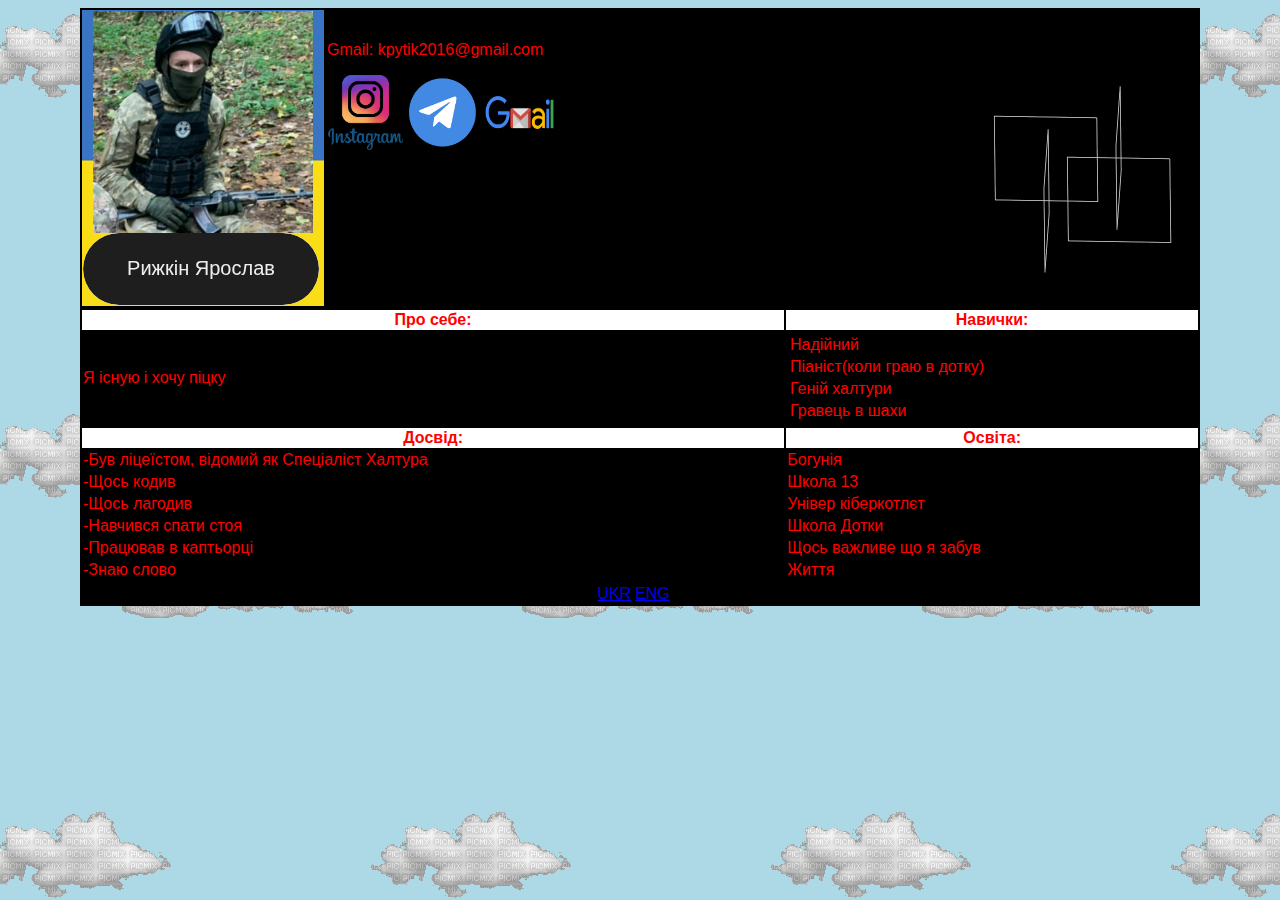
==== index.html @ 7f4e5bf7 "Add files via upload" ====
<html>
<head>
<basefont color=white>
<link rel="stylesheet" type="text/css" href="styles.css">
<title>CV</title>
<basefont = "Times New Roman">
</head>
<body>
<table align=center class="1" width=1120 ><tr>
<td class="tb" width=justify><img src=".\1234.jpg" align=left width=220ptx hspace=10><div class="btn_wrap">
        <span>Рижкін Ярослав</span>
        <div class="container">
           0953970013
        </div>
    </div></td>

<td width=920ptx align=justify leftmargin=5%>Gmail: kpytik2016@gmail.com<p><a href="https://www.instagram.com/stupid_bober/"><img src=".\insta.png" leftmargin=200ptx align=left width=75ptx height=75ptx hspace=1></a></p>
<p><a href="https://t.me/Reymonl33t"><img src=".\tg.png" leftmargin=200ptx align=left width=75ptx height=75ptx hspace=1></a>
<a href="https://mail.google.com/mail/u/0/#sent?compose=DmwnWtDvdsvXshJvKgksgMzlZwJtgmzVVHcswtNVdpkbSRHmHSwTHCZDwbRzdLBlshbzqqxtNtQq&projector=1"><img src=".\gmail.png" leftmargin=200ptx align=left width=75ptx height=75ptx hspace=1></a><img src=".\1234.gif" align=right width=200ptx hspace=15></tr>
</table>
<table  leftmargin=200ptx width=1120ptx align=center >
<th class="th" align=center width=700ptx><p>Про себе:</p></th><th class="th" class="one">Навички:</tr><tr><td align=left width=420ptx><p>Я існую і хочу піцку</p></td>
<td class= "two"><table  class= "three" leftmargin=200ptx align=justify ><tr></td>
<td width=420 align=left>Надійний</td></tr>
<td width=420 align=left>Піаніст(коли граю в дотку)</td></tr>
<td width=420 align=left>Геній халтури</td></tr>
<td width=420 align=left>Гравець в шахи</td></tr>
</table></table></td>
<table leftmargin=200ptx width=1120ptx align=center>
<th  class="th" align=center width=720ptx >Досвід:</th><th class="th" align=Center width=420ptx >Освіта:</th></tr>
<tr><td> -Був ліцеїстом, відомий як Спеціаліст Халтура</td><td>Богунія</td></tr>
<tr><td>-Щось кодив</td><td>Школа 13</td></tr>
<tr><td>-Щось лагодив</td><td>Універ кіберкотлєт</td></tr>
<tr><td>-Навчився спати стоя</td><td>Школа Дотки</td></tr>
<tr><td>-Працював в каптьорці</td><td>Щось важливе що я забув</td></tr>
<tr><td>-Знаю слово</td><td>Життя</td></tr>



</table><table align=center width=1120>
<tr><td align=right><p class="four"><A href = "index.html"> UKR </A></p></td>
<td align=left><p class="one"><A href = "html.html"> ENG </A></p></td></tr>
</table></table>
---- styles.css ----
.btn_wrap {
    position: relative;
    display: -webkit-box;
    display: -ms-flexbox;
    display: flex;
    -webkit-box-pack: center;
        -ms-flex-pack: center;
            justify-content: center;
    -webkit-box-align: center;
        -ms-flex-align: center;
            align-items: center;
    overflow: hidden;
    cursor: pointer;
    width: 200px;
    height: 72px;
    background-color: #EEEEED;
    border-radius: 80px;
    padding: 0 18px;
    will-change: transform;
    -webkit-transition: all .2s ease-in-out;
    transition: all .2s ease-in-out;
}

.btn_wrap:hover {
    /* transition-delay: .4s; */
    -webkit-transform: scale(1.1);
            transform: scale(1.1)
}

span {
	
    position: absolute;
    z-index: 99;
    width: 200px;
    height: 72px;
    border-radius: 80px;
    font-family: -apple-system, BlinkMacSystemFont, 'Segoe UI', Roboto, Oxygen, Ubuntu, Cantarell, 'Open Sans', 'Helvetica Neue', sans-serif;
    font-size: 20px;
    text-align: center;
    line-height: 70px;
    color: #EEEEED;
    background-color: #1F1E1E;
    padding: 0 18px;
    -webkit-transition: all 1.2s ease;
    transition: all 1.2s ease;
}

.container {
	font-color: blue;
	position: center;
    display: -webkit-box;
    display: -ms-flexbox;
    display: flex;
    -ms-flex-pack: distribute;
        justify-content: space-around;
    -webkit-box-align: center;
        -ms-flex-align: center;
            align-items: center;
    width: 200px;
    height: 64px;
    border-radius: 80px;
}

.container i:nth-of-type(1) {
            -webkit-transition-delay: 1.1s;
                    transition-delay: 1.1s;
}

.container i:nth-of-type(2) {
            -webkit-transition-delay: .9s;
                    transition-delay: .9s;
}

.container i:nth-of-type(3) {
            -webkit-transition-delay: .7s;
                    transition-delay: .7s;
}

.container i:nth-of-type(4) {
            -webkit-transition-delay: .4s;
                    transition-delay: .4s;
}

.btn_wrap:hover span {
    -webkit-transition-delay: .25s;
            transition-delay: .25s;
    -webkit-transform: translateX(-280px);
            transform: translateX(-280px)
}

.btn_wrap:hover i {
    opacity: 1;
    -webkit-transform: scale(1);
            transform: scale(1);
}


.dr {
position: absolute;
  bottom: 16px; 
  right: 16px;
  width:100px;
}
body { 
  font-family: Arial, Helvetica, sans-serif;

  background-color: lightblue;
   background-image: url("paper.gif");
}
table{
	
	background-color: black;
}
body {
  color: red;
}
p.four{
	border-color: red;
	border-style: hidden hidden hidden hidden;
}
p.one {
	border-color: red;
  border-style:  hidden hidden hidden hidden;
}
td.one{
font-size: 24;
 align: left;
background: hidden;
}
td.tb{background-image: url("12.png");
}
td.tb{background-color: black;
}
table.three{
	background: hidden;
}
th.th{
  background-color:white;
}
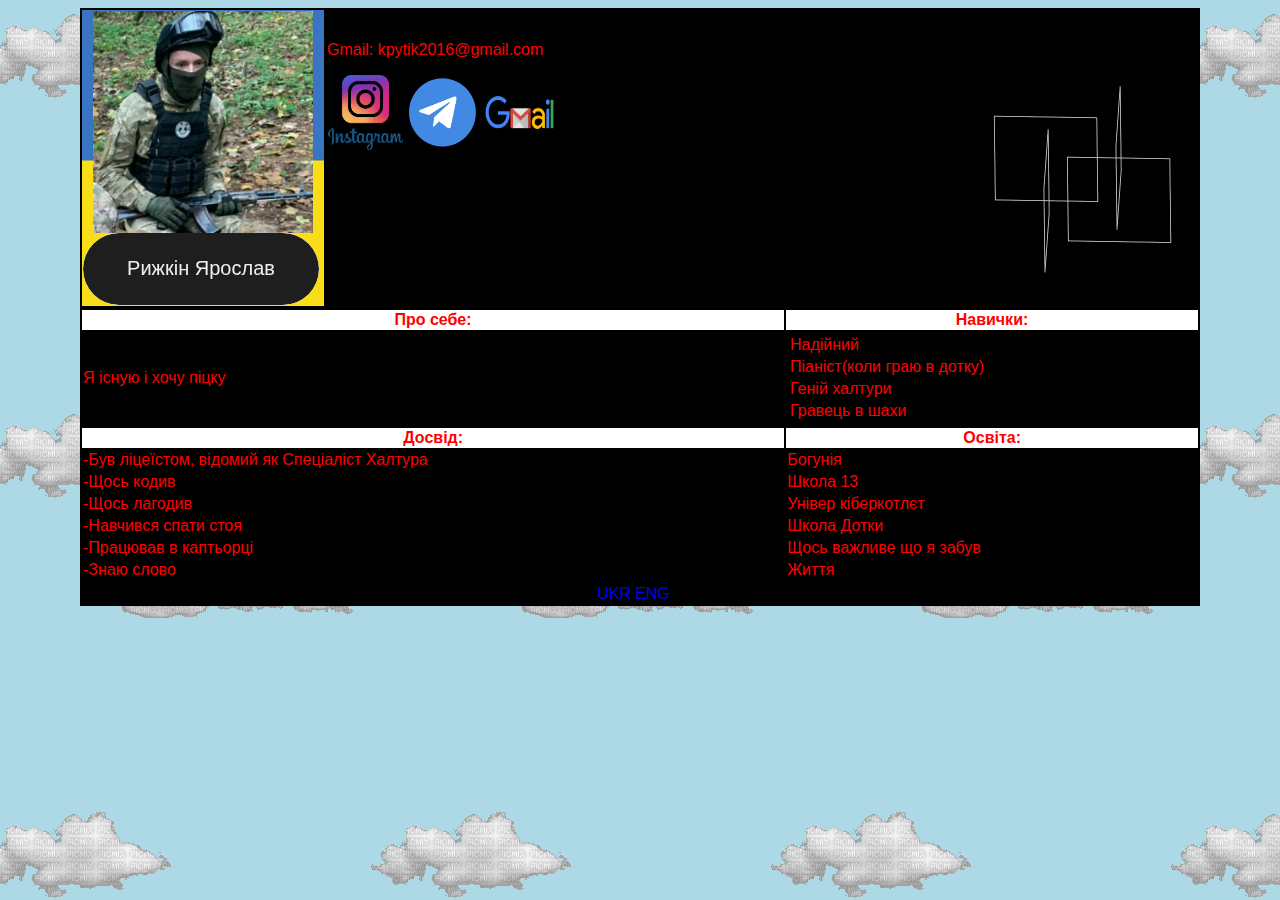
==== commit 7886b474: "Update index.html" ====
--- a/index.html
+++ b/index.html
@@ -5,7 +5,7 @@
 <title>CV</title>
 <basefont = "Times New Roman">
 </head>
-<body>
+<body><font size="15"><p align=center id="clock"></p></font>
 <table align=center class="1" width=1120 ><tr>
 <td class="tb" width=justify><img src=".\1234.jpg" align=left width=220ptx hspace=10><div class="btn_wrap">
         <span>Рижкін Ярослав</span>
@@ -40,4 +40,4 @@
 </table><table align=center width=1120>
 <tr><td align=right><p class="four"><A href = "index.html"> UKR </A></p></td>
 <td align=left><p class="one"><A href = "html.html"> ENG </A></p></td></tr>
-</table></table>+</table></table>
--- a/styles.css
+++ b/styles.css
@@ -136,4 +136,18 @@
 }
 th.th{
   background-color:white;
-}+}
+h1 {
+  visibility: hidden;
+}
+
+a{
+  text-decoration: none;
+}
+
+a:visited{
+  color: red;
+}
+a:hover{
+  color:white;
+}
